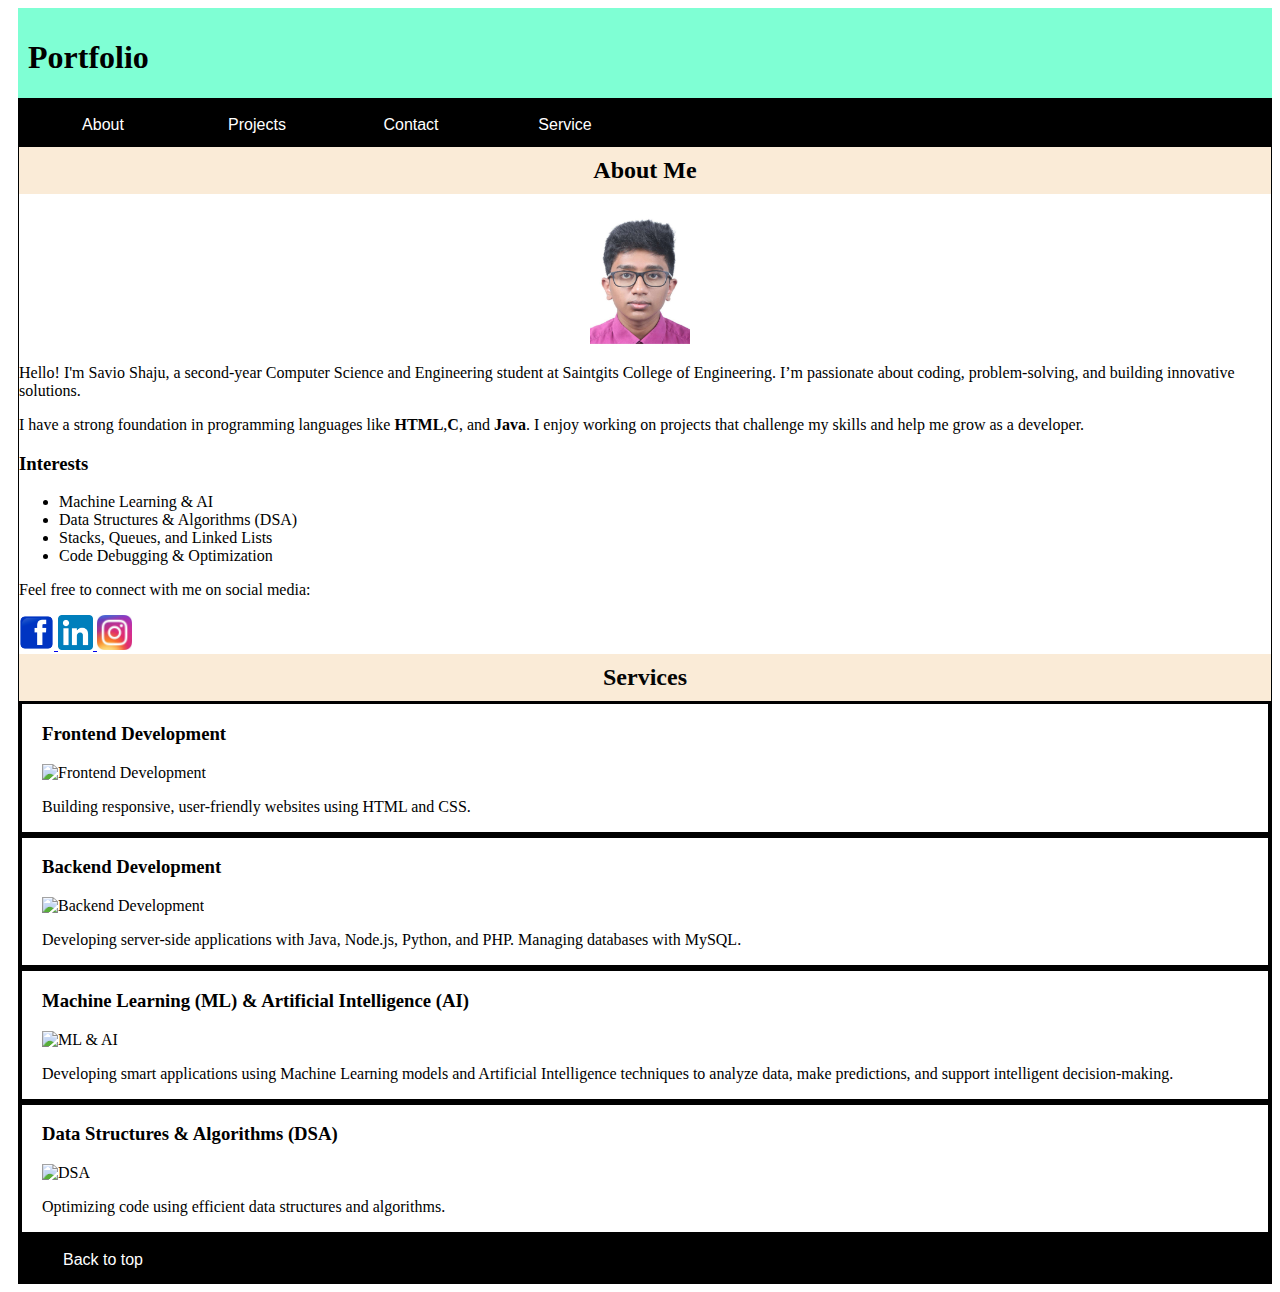
==== index.html @ a5dfa5d4 "new design" ====
<!DOCTYPE html>
<html lang="en">

<head>
    <meta charset="UTF-8">
    <meta name="viewport" content="width=device-width, initial-scale=1.0">
    <title>Portfolio | Savio Shaju</title>
    <meta name="description" content="Welcome to my portfolio">
    <meta name="author" content="Savio Shaju">
    <link rel="shortcut icon" href="assets/images/savio.jpg" type="image/x icon">
    <meta property="og:title" content="Savio Shaju | Portfolio" />
    <meta property="og:type" content="profile" />
    <meta name="twitter:title" content="Savio Shaju | Portfolio">
    <meta name="twitter:description" content="Welcome to my portfolio">
    <link rel="stylesheet" href="styles.css">
</head>


<body>
    <!-- Header Start -->
    <header>
        <div id="home">
            <h1>Portfolio</h1>
        </div>
        <nav id="navigation">
            <a href="#About"><button class="nav-button">About</button></a>
            <a href="Projects.html"><button class="nav-button">Projects</button></a>
            <a href="Contact.html"><button class="nav-button">Contact</button></a>
            <a href="#Service"><button class="nav-button">Service</button></a>
        </nav>
        
    </header>
    <!-- Header End -->
    <main id="main">

        <!-- banner start-->
        <div>
            <section id="About">
                <h2 style="color: rgb(0, 0, 0);" id="about-tittle">About Me</h2>
                <div style="text-align: center;">
                    <img src="assets/images/savio.jpg" alt="Profile Picture" width="100" height="130"
                        style="margin-right: 10px;">
                </div>
                <p>
                    Hello! I'm Savio Shaju, a second-year Computer Science and Engineering student at Saintgits College
                    of
                    Engineering.
                    I’m passionate about coding, problem-solving, and building innovative solutions.
                </p>
                <p>
                    I have a strong foundation in programming languages like <strong>HTML</strong>,<strong>C</strong>,
                    and
                    <strong>Java</strong>.
                    I enjoy working on projects that challenge my skills and help me grow as a developer.
                </p>
                <h3 style="color: rgb(0, 0, 0);">Interests</h3>
                <ul>
                    <li>Machine Learning & AI</li>
                    <li>Data Structures & Algorithms (DSA)</li>
                    <li>Stacks, Queues, and Linked Lists</li>
                    <li>Code Debugging & Optimization</li>
                </ul>

                <p>Feel free to connect with me on social media:</p>
                <div>
                    <a href="https://www.facebook.com/people/Savio-Shaju/pfbid02YPXDarz9KMAC9PF25euHMgQtUXgojVd47mZKMWTDZJpE7LCcgnfHUiEPhqVJT9jPl/"
                        target="_blank" class="fa fa-facebook">
                        <img src="assets/images/Facebook_icon.png" width="35" alt="Facebook">
                    </a>
                    <a href="https://www.linkedin.com/in/savio-shaju-81058528a/" target="_blank" class="fa fa-linkedin">
                        <img src="assets/images/LinkedIn_icon.png" width="35" alt="LinkedIn">
                    </a>
                    <a href="https://www.instagram.com/_savio_shaju_?igsh=MTJmYnRza2M5eXIyMg==" target="_blank"
                        class="fa fa-instagram">
                        <img src="assets/images/Instagram_icon.png" width="35" alt="Instagram">
                    </a>
                </div>
            </section>
        </div>

        <!-- banner end-->
        <!-- Service Start -->
        <section id="Services"  class="Services">
            <h2 style="margin-bottom: 0%; color: rgb(5, 5, 5); " id="Service">Services</h2>
            <div class="services-container">

                <div class="service1">
                    <h3 id="Service-H">Frontend Development</h3>
                    <img src="https://img-c.udemycdn.com/course/750x422/5380132_3dad.jpg" width="100"
                        alt="Frontend Development">
                    <p>Building responsive, user-friendly websites using HTML and CSS.</p>
                </div>

                <div class="service2">
                    <h3 id="Service-H">Backend Development</h3>
                    <img src="https://cdn-icons-png.flaticon.com/512/3031/3031530.png" width="100"
                        alt="Backend Development">
                    <p>Developing server-side applications with Java, Node.js, Python, and PHP. Managing databases with
                        MySQL.</p>
                </div>


                <div class="service3">
                    <h3 id="Service-H1">Machine Learning (ML) & Artificial Intelligence (AI)</h3>
                    <img src="https://th.bing.com/th/id/OIP.TgcrBy9oxkfFz1ATKy7C3wHaHN?rs=1&pid=ImgDetMain" width="100"
                        alt="ML & AI">
                    <p>Developing smart applications using Machine Learning models and Artificial Intelligence
                        techniques to analyze data, make predictions, and support intelligent decision-making.</p>
                </div>

                <div class="service4">
                    <h3 id="Service-H1">Data Structures & Algorithms (DSA)</h3>
                    <img src="https://encrypted-tbn0.gstatic.com/images?q=tbn:ANd9GcROz1E2znoEFf8uiOwYLZ4jPl_GvvxqTY41KoBfk9YBF3WKS2LymkYtgPeg-eKbT7hhK40&usqp=CAU"
                        width="100" alt="DSA">
                    <p>Optimizing code using efficient data structures and algorithms.</p>
                </div>

            </div>
        </section>
        <!-- Service End -->

    </main>

    <footer id="back-buttton">
        <a href="#home"><button class="nav-button" >Back to top</button></a>
    </footer>
</body>

</html>
---- styles.css ----
#contact-form{
    color: rgb(129, 114, 243);
    padding: 10px;
    margin-left: 10px;
    border-top: solid black;
    border-right: solid black;
    border-left: solid black;
    background-color: rgb(218, 248, 162);
    width: 100e;
}
#contactdetaill {
    background-color: rgb(254, 216, 216);
    padding: 10px;
    margin-left: 10px;
    border-right: solid black;
    border-left: solid black;
}
#back-buttton {
    background-color: rgb(0, 0, 0);
    padding: 10px;
    margin-left: 10px;
    border-bottom: solid black;
}
#main {
    border: 1px solid rgb(0, 0, 0);
    padding: 0%;
    margin-left: 10px;
    background-color: rgb(255, 255, 255);

}
#Service {
    text-align: center;
}
#about-tittle {
    text-align: center;
}

#Projects {

    border: 1px solid rgb(248, 192, 192);
    padding: 0px;
    margin-left: 10px;
    background-color: rgb(184, 252, 152);

}
#home {
    background-color: aquamarine;
    border-bottom: solid black 3px;
    padding: 10px;
    padding-bottom: 0%;
    margin-left: 10px;
}

#Service ,#about-tittle, #project-title {
    background-color: antiquewhite;
    border: 0cap;
    margin-top: 0%;
    margin-left: 0%;
    padding-bottom: 10px;
    padding-top: 10px;
    
    color: black;
}
.service4 ,.service3 ,.service2 ,.service1 {
    padding-left: 20px;
    border: solid black;
    margin: 0%;
}
.project3 ,.project2,.project1 {
    padding-left: 20px;
    border: solid black;
}
#navigation {
    border: 10px solid black;
    background-color: black;
    padding: 0;
    margin-top: 0cm;
    margin-left: 10px;
   
}
.nav-button {
   margin-top: 0%;
   margin-bottom: 0%;
   border: none;
   background-color: black;
   color: white;
   padding: 5px;
   width: 150px;
   height: 25px;
   font: bold;
   font-size: medium;
}
.nav-button:hover {
    background-color: gray;     /* Hover effect */
    color: white;               /* Change text color on hover */
}
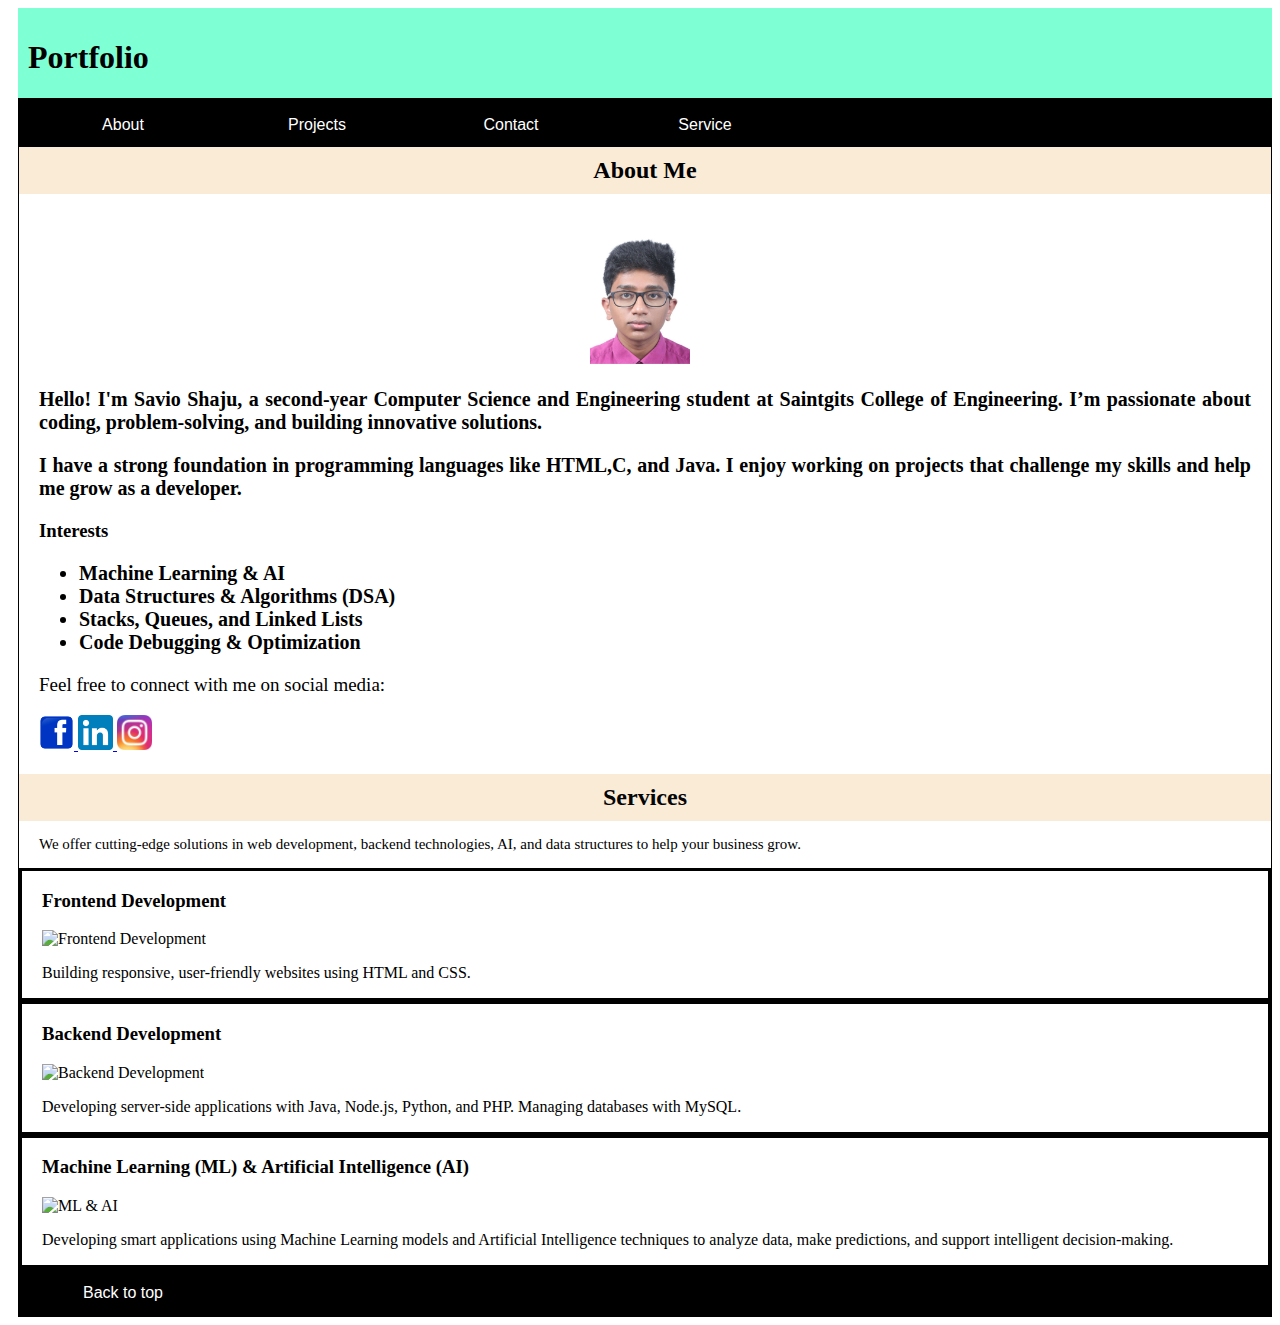
==== commit 2d635283: "new font" ====
--- a/index.html
+++ b/index.html
@@ -28,7 +28,7 @@
             <a href="Contact.html"><button class="nav-button">Contact</button></a>
             <a href="#Service"><button class="nav-button">Service</button></a>
         </nav>
-        
+
     </header>
     <!-- Header End -->
     <main id="main">
@@ -37,51 +37,63 @@
         <div>
             <section id="About">
                 <h2 style="color: rgb(0, 0, 0);" id="about-tittle">About Me</h2>
-                <div style="text-align: center;">
-                    <img src="assets/images/savio.jpg" alt="Profile Picture" width="100" height="130"
-                        style="margin-right: 10px;">
-                </div>
-                <p>
-                    Hello! I'm Savio Shaju, a second-year Computer Science and Engineering student at Saintgits College
-                    of
-                    Engineering.
-                    I’m passionate about coding, problem-solving, and building innovative solutions.
-                </p>
-                <p>
-                    I have a strong foundation in programming languages like <strong>HTML</strong>,<strong>C</strong>,
-                    and
-                    <strong>Java</strong>.
-                    I enjoy working on projects that challenge my skills and help me grow as a developer.
-                </p>
-                <h3 style="color: rgb(0, 0, 0);">Interests</h3>
-                <ul>
-                    <li>Machine Learning & AI</li>
-                    <li>Data Structures & Algorithms (DSA)</li>
-                    <li>Stacks, Queues, and Linked Lists</li>
-                    <li>Code Debugging & Optimization</li>
-                </ul>
+                <div id="About-body">
 
-                <p>Feel free to connect with me on social media:</p>
-                <div>
-                    <a href="https://www.facebook.com/people/Savio-Shaju/pfbid02YPXDarz9KMAC9PF25euHMgQtUXgojVd47mZKMWTDZJpE7LCcgnfHUiEPhqVJT9jPl/"
-                        target="_blank" class="fa fa-facebook">
-                        <img src="assets/images/Facebook_icon.png" width="35" alt="Facebook">
-                    </a>
-                    <a href="https://www.linkedin.com/in/savio-shaju-81058528a/" target="_blank" class="fa fa-linkedin">
-                        <img src="assets/images/LinkedIn_icon.png" width="35" alt="LinkedIn">
-                    </a>
-                    <a href="https://www.instagram.com/_savio_shaju_?igsh=MTJmYnRza2M5eXIyMg==" target="_blank"
-                        class="fa fa-instagram">
-                        <img src="assets/images/Instagram_icon.png" width="35" alt="Instagram">
-                    </a>
+                    <div style="text-align: center;">
+                        <img src="assets/images/savio.jpg" alt="Profile Picture" width="100" height="130"
+                            style="margin-right: 10px;">
+                    </div>
+                    <p id="About-para">
+                        Hello! I'm Savio Shaju, a second-year Computer Science and Engineering student at Saintgits
+                        College
+                        of
+                        Engineering.
+                        I’m passionate about coding, problem-solving, and building innovative solutions.
+                    </p>
+                    <p id="About-para">
+                        I have a strong foundation in programming languages like
+                        <strong>HTML</strong>,<strong>C</strong>,
+                        and
+                        <strong>Java</strong>.
+                        I enjoy working on projects that challenge my skills and help me grow as a developer.
+                    </p>
+                    <h3 style="color: rgb(0, 0, 0);">Interests</h3>
+                    <ul id="About-para">
+                        <li>Machine Learning & AI</li>
+                        <li>Data Structures & Algorithms (DSA)</li>
+                        <li>Stacks, Queues, and Linked Lists</li>
+                        <li>Code Debugging & Optimization</li>
+                    </ul>
+
+                    <p style="text-align: justify; font-size: 19px;">Feel free to connect with me on
+                        social media:</p>
+                    <div>
+                        <a href="https://www.facebook.com/people/Savio-Shaju/pfbid02YPXDarz9KMAC9PF25euHMgQtUXgojVd47mZKMWTDZJpE7LCcgnfHUiEPhqVJT9jPl/"
+                            target="_blank" class="fa fa-facebook">
+                            <img src="assets/images/Facebook_icon.png" width="35" alt="Facebook">
+                        </a>
+                        <a href="https://www.linkedin.com/in/savio-shaju-81058528a/" target="_blank"
+                            class="fa fa-linkedin">
+                            <img src="assets/images/LinkedIn_icon.png" width="35" alt="LinkedIn">
+                        </a>
+                        <a href="https://www.instagram.com/_savio_shaju_?igsh=MTJmYnRza2M5eXIyMg==" target="_blank"
+                            class="fa fa-instagram">
+                            <img src="assets/images/Instagram_icon.png" width="35" alt="Instagram">
+                        </a>
+                    </div>
                 </div>
             </section>
         </div>
 
         <!-- banner end-->
         <!-- Service Start -->
-        <section id="Services"  class="Services">
+        <section id="Services" class="Services">
             <h2 style="margin-bottom: 0%; color: rgb(5, 5, 5); " id="Service">Services</h2>
+            <p class="services-message">
+                We offer cutting-edge solutions in web development, backend technologies, AI, and data structures to
+                help your business grow.
+            </p>
+
             <div class="services-container">
 
                 <div class="service1">
@@ -107,14 +119,6 @@
                     <p>Developing smart applications using Machine Learning models and Artificial Intelligence
                         techniques to analyze data, make predictions, and support intelligent decision-making.</p>
                 </div>
-
-                <div class="service4">
-                    <h3 id="Service-H1">Data Structures & Algorithms (DSA)</h3>
-                    <img src="https://encrypted-tbn0.gstatic.com/images?q=tbn:ANd9GcROz1E2znoEFf8uiOwYLZ4jPl_GvvxqTY41KoBfk9YBF3WKS2LymkYtgPeg-eKbT7hhK40&usqp=CAU"
-                        width="100" alt="DSA">
-                    <p>Optimizing code using efficient data structures and algorithms.</p>
-                </div>
-
             </div>
         </section>
         <!-- Service End -->
@@ -122,7 +126,7 @@
     </main>
 
     <footer id="back-buttton">
-        <a href="#home"><button class="nav-button" >Back to top</button></a>
+        <a href="#home"><button class="nav-button">Back to top</button></a>
     </footer>
 </body>
 
--- a/styles.css
+++ b/styles.css
@@ -1,4 +1,4 @@
-#contact-form{
+#contact-form {
     color: rgb(129, 114, 243);
     padding: 10px;
     margin-left: 10px;
@@ -8,6 +8,7 @@
     background-color: rgb(218, 248, 162);
     width: 100e;
 }
+
 #contactdetaill {
     background-color: rgb(254, 216, 216);
     padding: 10px;
@@ -15,12 +16,14 @@
     border-right: solid black;
     border-left: solid black;
 }
+
 #back-buttton {
     background-color: rgb(0, 0, 0);
     padding: 10px;
     margin-left: 10px;
     border-bottom: solid black;
 }
+
 #main {
     border: 1px solid rgb(0, 0, 0);
     padding: 0%;
@@ -28,9 +31,11 @@
     background-color: rgb(255, 255, 255);
 
 }
+
 #Service {
     text-align: center;
 }
+
 #about-tittle {
     text-align: center;
 }
@@ -43,6 +48,7 @@
     background-color: rgb(184, 252, 152);
 
 }
+
 #home {
     background-color: aquamarine;
     border-bottom: solid black 3px;
@@ -51,46 +57,74 @@
     margin-left: 10px;
 }
 
-#Service ,#about-tittle, #project-title {
+#Service,
+#about-tittle,
+#project-title {
     background-color: antiquewhite;
     border: 0cap;
     margin-top: 0%;
     margin-left: 0%;
     padding-bottom: 10px;
     padding-top: 10px;
-    
+
     color: black;
 }
-.service4 ,.service3 ,.service2 ,.service1 {
+
+.service4,
+.service3,
+.service2,
+.service1 {
     padding-left: 20px;
     border: solid black;
     margin: 0%;
 }
-.project3 ,.project2,.project1 {
+
+.project3,
+.project2,
+.project1 {
     padding-left: 20px;
     border: solid black;
 }
+
 #navigation {
     border: 10px solid black;
     background-color: black;
     padding: 0;
     margin-top: 0cm;
     margin-left: 10px;
-   
+
 }
+
 .nav-button {
-   margin-top: 0%;
-   margin-bottom: 0%;
-   border: none;
-   background-color: black;
-   color: white;
-   padding: 5px;
-   width: 150px;
-   height: 25px;
-   font: bold;
-   font-size: medium;
+    margin-top: 0%;
+    margin-bottom: 0%;
+    border: none;
+    background-color: black;
+    color: white;
+    padding: 5px;
+    width: 190px;
+    height: 25px;
+    font: bold;
+    font-size: medium;
 }
+
 .nav-button:hover {
-    background-color: gray;     /* Hover effect */
-    color: white;               /* Change text color on hover */
+    background-color: gray;
+    color: white;
+
+}
+
+#About-body {
+    padding: 20px;
+}
+
+#About-para {
+    font-weight: bold;       
+    text-align: justify;
+    font-size: 20px;
+}
+
+.services-message {
+    padding-left: 20px;
+    font-size: 15px;
 }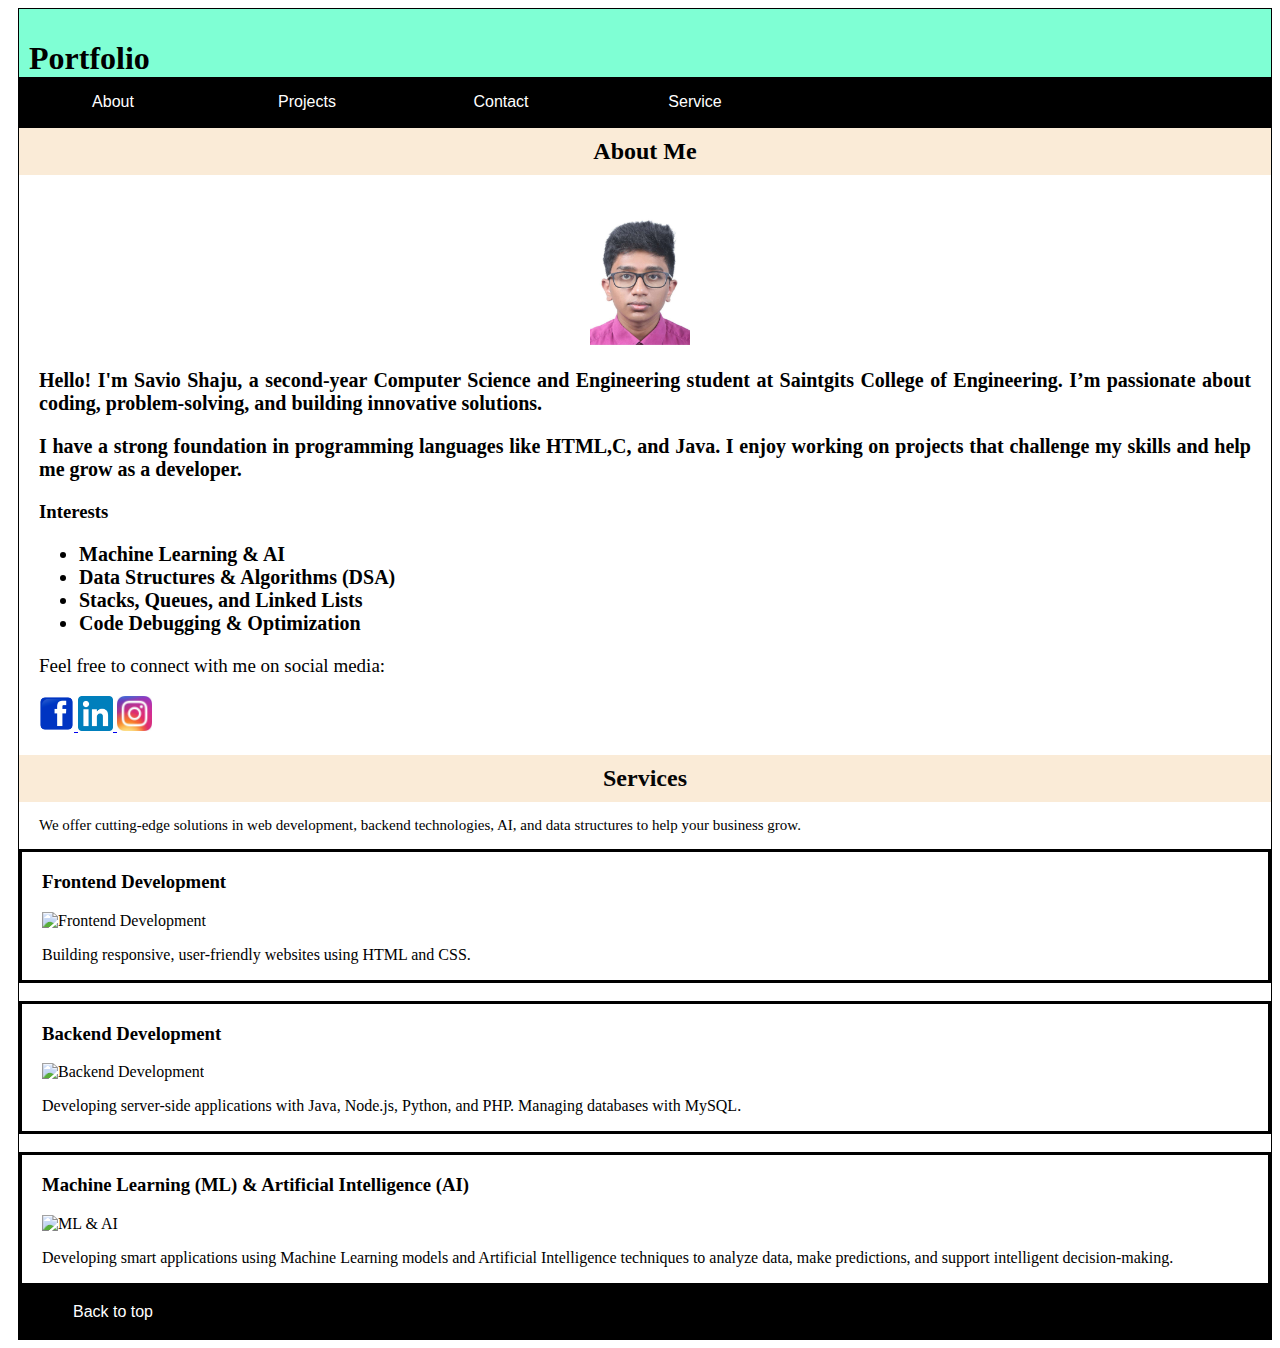
==== commit 73ffe2f8: "new update" ====
--- a/index.html
+++ b/index.html
@@ -20,7 +20,7 @@
     <!-- Header Start -->
     <header>
         <div id="home">
-            <h1>Portfolio</h1>
+            <h1 style="margin-bottom: 0%;">Portfolio</h1>
         </div>
         <nav id="navigation">
             <a href="#About"><button class="nav-button">About</button></a>
@@ -102,7 +102,7 @@
                         alt="Frontend Development">
                     <p>Building responsive, user-friendly websites using HTML and CSS.</p>
                 </div>
-
+                <br>
                 <div class="service2">
                     <h3 id="Service-H">Backend Development</h3>
                     <img src="https://cdn-icons-png.flaticon.com/512/3031/3031530.png" width="100"
@@ -111,7 +111,7 @@
                         MySQL.</p>
                 </div>
 
-
+                <br>
                 <div class="service3">
                     <h3 id="Service-H1">Machine Learning (ML) & Artificial Intelligence (AI)</h3>
                     <img src="https://th.bing.com/th/id/OIP.TgcrBy9oxkfFz1ATKy7C3wHaHN?rs=1&pid=ImgDetMain" width="100"
--- a/styles.css
+++ b/styles.css
@@ -19,7 +19,7 @@
 
 #back-buttton {
     background-color: rgb(0, 0, 0);
-    padding: 10px;
+    padding: 0px;
     margin-left: 10px;
     border-bottom: solid black;
 }
@@ -27,6 +27,7 @@
 #main {
     border: 1px solid rgb(0, 0, 0);
     padding: 0%;
+    padding: left 10px;
     margin-left: 10px;
     background-color: rgb(255, 255, 255);
 
@@ -42,16 +43,17 @@
 
 #Projects {
 
-    border: 1px solid rgb(248, 192, 192);
+    
     padding: 0px;
     margin-left: 10px;
-    background-color: rgb(184, 252, 152);
+    background-color: rgb(255, 255, 255);
 
 }
 
 #home {
     background-color: aquamarine;
-    border-bottom: solid black 3px;
+    border: 1px solid black;
+    border-bottom: 0px;
     padding: 10px;
     padding-bottom: 0%;
     margin-left: 10px;
@@ -87,23 +89,23 @@
 }
 
 #navigation {
-    border: 10px solid black;
+    margin-left: 10px;
     background-color: black;
-    padding: 0;
-    margin-top: 0cm;
-    margin-left: 10px;
+    padding-top: 0px;
+    margin-top: 0px;
+    border-top: 0cm;
 
 }
 
 .nav-button {
-    margin-top: 0%;
+    margin-top: 0px;
     margin-bottom: 0%;
     border: none;
     background-color: black;
     color: white;
     padding: 5px;
     width: 190px;
-    height: 25px;
+    height: 50px;
     font: bold;
     font-size: medium;
 }
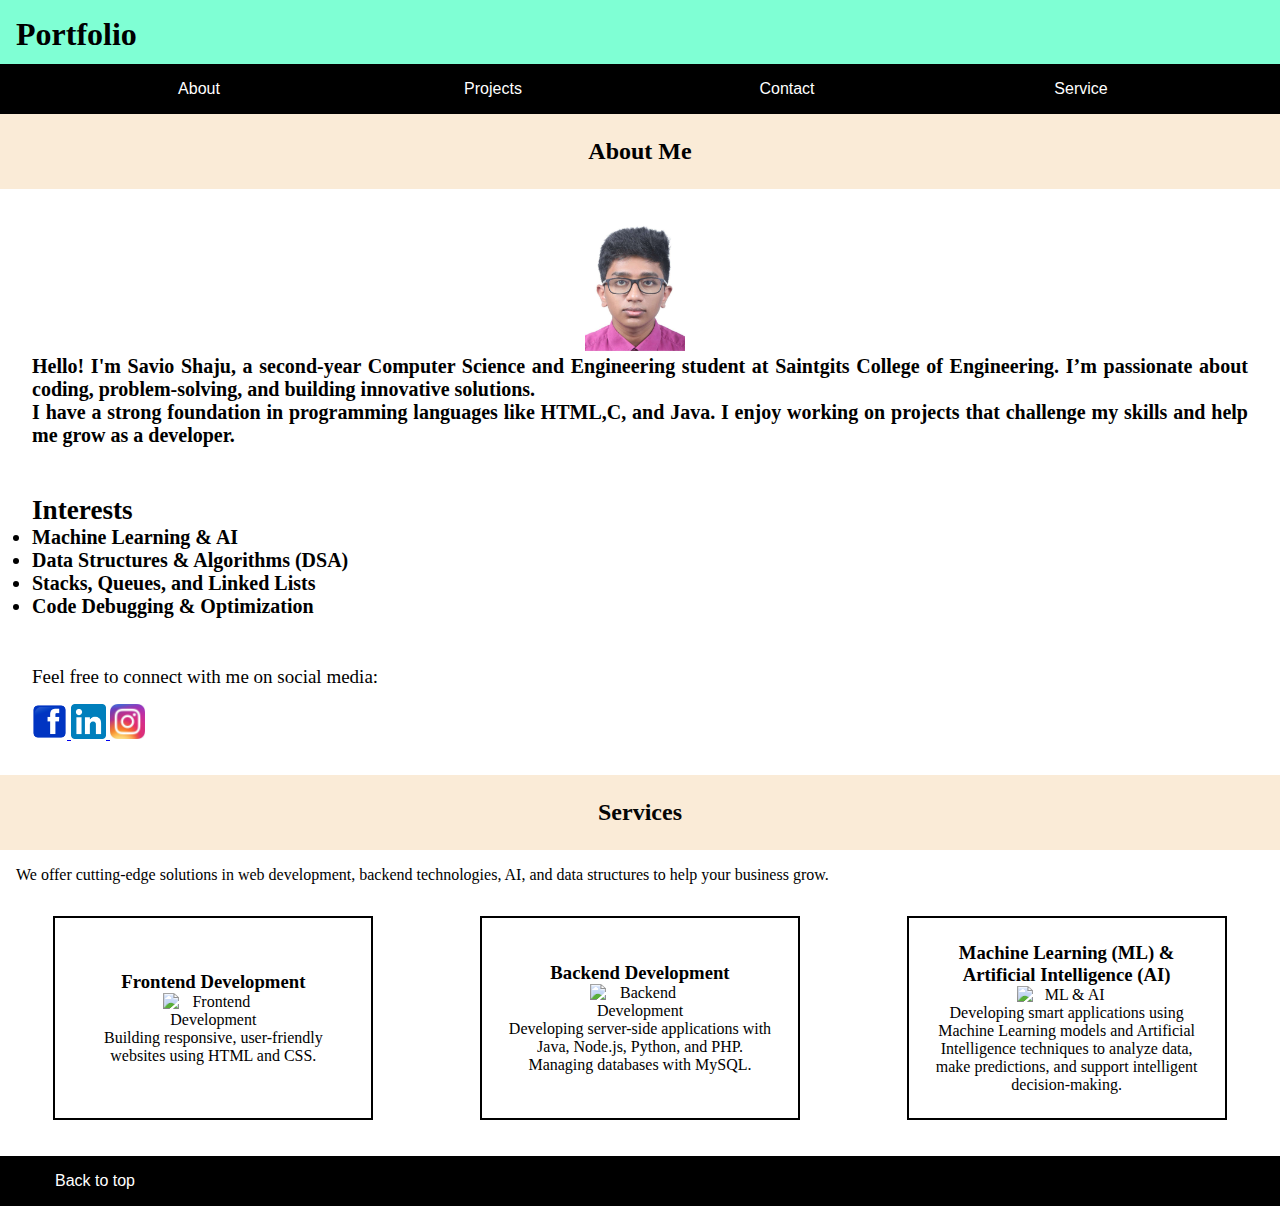
==== commit 1736ec63: "new positon sticky" ====
--- a/index.html
+++ b/index.html
@@ -12,24 +12,24 @@
     <meta property="og:type" content="profile" />
     <meta name="twitter:title" content="Savio Shaju | Portfolio">
     <meta name="twitter:description" content="Welcome to my portfolio">
-    <link rel="stylesheet" href="styles.css">
+    <link rel="stylesheet" href="css/indexpagestyles.css">
 </head>
 
 
-<body>
+<body style="margin: 0px">
     <!-- Header Start -->
     <header>
         <div id="home">
-            <h1 style="margin-bottom: 0%;">Portfolio</h1>
+            <h1 style="margin: 0%;">Portfolio</h1>
         </div>
-        <nav id="navigation">
-            <a href="#About"><button class="nav-button">About</button></a>
-            <a href="Projects.html"><button class="nav-button">Projects</button></a>
-            <a href="Contact.html"><button class="nav-button">Contact</button></a>
-            <a href="#Service"><button class="nav-button">Service</button></a>
-        </nav>
+    </header>
+        <div id="navigation-top">
+            <div><a href="#About"><button class="nav-button">About</button></a></div>
+            <div><a href="Projects.html"><button class="nav-button">Projects</button></a></div>
+            <div><a href="Contact.html"><button class="nav-button">Contact</button></a></div>
+            <div><a href="#Service"><button class="nav-button">Service</button></a></div>
+        </div>
 
-    </header>
     <!-- Header End -->
     <main id="main">
 
@@ -57,7 +57,7 @@
                         <strong>Java</strong>.
                         I enjoy working on projects that challenge my skills and help me grow as a developer.
                     </p>
-                    <h3 style="color: rgb(0, 0, 0);">Interests</h3>
+                    <h3 style="color: rgb(0, 0, 0); padding-top: 3rem; font-size: 1.7rem;">Interests</h3>
                     <ul id="About-para">
                         <li>Machine Learning & AI</li>
                         <li>Data Structures & Algorithms (DSA)</li>
@@ -65,20 +65,21 @@
                         <li>Code Debugging & Optimization</li>
                     </ul>
 
-                    <p style="text-align: justify; font-size: 19px;">Feel free to connect with me on
+                    <p style="text-align: justify; font-size: 19px;padding-top: 3rem; padding-bottom: 1rem; ">Feel free
+                        to connect with me on
                         social media:</p>
                     <div>
                         <a href="https://www.facebook.com/people/Savio-Shaju/pfbid02YPXDarz9KMAC9PF25euHMgQtUXgojVd47mZKMWTDZJpE7LCcgnfHUiEPhqVJT9jPl/"
                             target="_blank" class="fa fa-facebook">
-                            <img src="assets/images/Facebook_icon.png" width="35" alt="Facebook">
+                            <img id="Facebook-icon" src="assets/images/Facebook_icon.png" width="35" alt="Facebook">
                         </a>
                         <a href="https://www.linkedin.com/in/savio-shaju-81058528a/" target="_blank"
                             class="fa fa-linkedin">
-                            <img src="assets/images/LinkedIn_icon.png" width="35" alt="LinkedIn">
+                            <img id="LinkedIn-icon" src="assets/images/LinkedIn_icon.png" width="35" alt="LinkedIn">
                         </a>
                         <a href="https://www.instagram.com/_savio_shaju_?igsh=MTJmYnRza2M5eXIyMg==" target="_blank"
                             class="fa fa-instagram">
-                            <img src="assets/images/Instagram_icon.png" width="35" alt="Instagram">
+                            <img id="Instagram-icon" src="assets/images/Instagram_icon.png" width="35" alt="Instagram">
                         </a>
                     </div>
                 </div>
@@ -87,7 +88,7 @@
 
         <!-- banner end-->
         <!-- Service Start -->
-        <section id="Services" class="Services">
+        <section id="Services" class="Services" style="padding-bottom: 20px;">
             <h2 style="margin-bottom: 0%; color: rgb(5, 5, 5); " id="Service">Services</h2>
             <p class="services-message">
                 We offer cutting-edge solutions in web development, backend technologies, AI, and data structures to
--- a/css/indexpagestyles.css
+++ b/css/indexpagestyles.css
@@ -0,0 +1,129 @@
+* {
+    margin: 0;
+    border: 0;
+    padding: 0;
+}
+
+#navigation-top {
+    background-color: black;
+    position: sticky;
+    top: 0;
+    display: flex;
+    justify-content: space-evenly;
+
+}
+
+#navigation {
+    background-color: black;
+    padding-top: 0;
+    margin-top: 0;
+    border-top: 0;
+}
+
+.nav-button {
+    margin-top: 0px;
+    margin-bottom: 0%;
+    border: none;
+    background-color: black;
+    color: white;
+    padding: 5px;
+    width: 190px;
+    height: 50px;
+    font: bold;
+    font-size: medium;
+}
+
+.nav-button:hover {
+    background-color: gray;
+    color: white;
+}
+
+#About-body {
+    padding: 2rem;
+}
+
+#About-para {
+    font-weight: bold;
+    text-align: justify;
+    font-size: 1.25rem;
+}
+
+.services-message {
+    padding-left: 1.5rem;
+    font-size: 1rem;
+}
+
+#Service,
+#about-tittle {
+    background-color: antiquewhite;
+    border: none;
+    margin-top: 0;
+    margin-left: 0;
+    padding-bottom: 1.5rem;
+    padding-top: 1.5rem;
+    text-align: center;
+}
+
+#home {
+    background-color: aquamarine;
+    border: none;
+    margin-top: 0;
+    border-bottom: none;
+    height: 3rem;
+    padding: 2rem;
+    padding-top: 1rem;
+    padding-left: 1rem;
+    padding-bottom: 0;
+}
+
+.service4,
+.service3,
+.service2,
+.service1 {
+    padding: 1.5rem;
+    transition: background-color 0.3s ease;
+    color: black;
+    border: solid black 0.125rem;
+    margin: 1rem;
+    width: 20rem;
+    box-sizing: border-box;
+    display: flex;
+    flex-direction: column;
+    justify-content: center;
+    align-items: center;
+    text-align: center;
+}
+
+.services-container {
+    display: flex;
+    justify-content: space-evenly;
+    flex-wrap: wrap;
+    align-items: stretch;
+}
+
+.service4:hover,
+.service3:hover,
+.service2:hover,
+.service1:hover {
+    background-color: rgb(176, 184, 184);
+}
+
+.services-message {
+    padding: 1rem;
+    font-size: 1rem;
+}
+
+#back-buttton {
+    background-color: black;
+    padding: 0rem;
+}
+
+#cancel-button:hover {
+    background-color: rgb(255, 4, 0);
+    color: black;
+}
+
+#submit-button:hover {
+    background-color: rgb(167, 252, 173);
+    color: black;
+}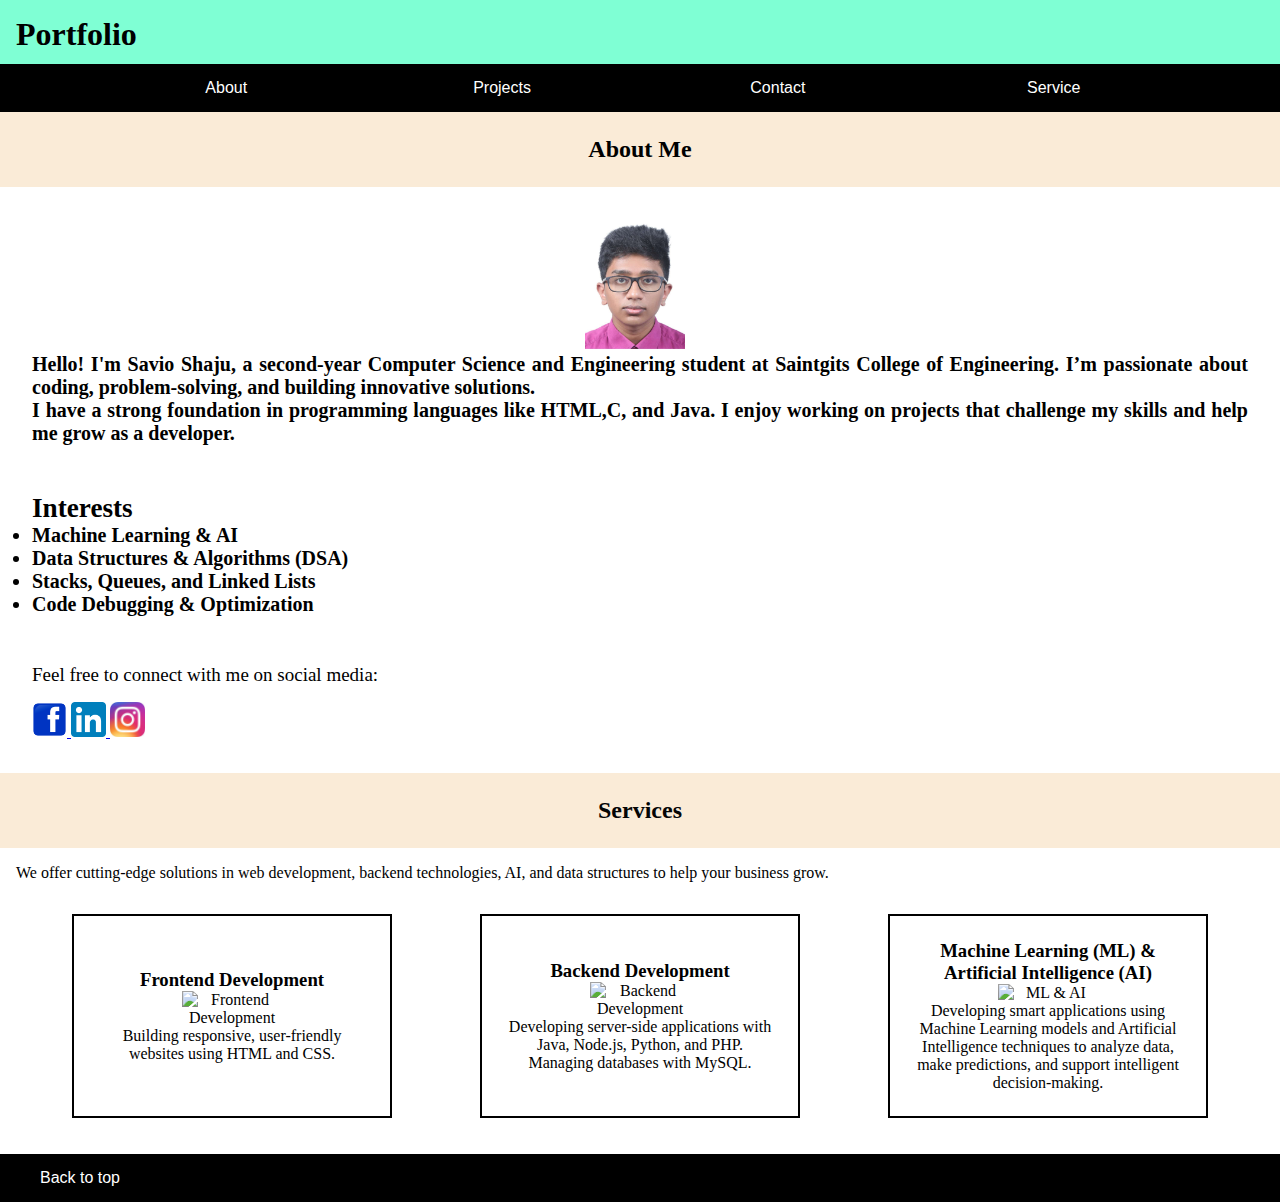
==== commit fd3e4b35: "layout corrected" ====
--- a/index.html
+++ b/index.html
@@ -24,10 +24,10 @@
         </div>
     </header>
         <div id="navigation-top">
-            <div><a href="#About"><button class="nav-button">About</button></a></div>
-            <div><a href="Projects.html"><button class="nav-button">Projects</button></a></div>
-            <div><a href="Contact.html"><button class="nav-button">Contact</button></a></div>
-            <div><a href="#Service"><button class="nav-button">Service</button></a></div>
+            <div><a href="#About"><button class="nav-button-top">About</button></a></div>
+            <div><a href="Projects.html"><button class="nav-button-top">Projects</button></a></div>
+            <div><a href="Contact.html"><button class="nav-button-top">Contact</button></a></div>
+            <div><a href="#Service"><button class="nav-button-top">Service</button></a></div>
         </div>
 
     <!-- Header End -->
@@ -103,7 +103,7 @@
                         alt="Frontend Development">
                     <p>Building responsive, user-friendly websites using HTML and CSS.</p>
                 </div>
-                <br>
+                
                 <div class="service2">
                     <h3 id="Service-H">Backend Development</h3>
                     <img src="https://cdn-icons-png.flaticon.com/512/3031/3031530.png" width="100"
@@ -112,7 +112,6 @@
                         MySQL.</p>
                 </div>
 
-                <br>
                 <div class="service3">
                     <h3 id="Service-H1">Machine Learning (ML) & Artificial Intelligence (AI)</h3>
                     <img src="https://th.bing.com/th/id/OIP.TgcrBy9oxkfFz1ATKy7C3wHaHN?rs=1&pid=ImgDetMain" width="100"
--- a/css/indexpagestyles.css
+++ b/css/indexpagestyles.css
@@ -27,13 +27,16 @@
     background-color: black;
     color: white;
     padding: 5px;
-    width: 190px;
-    height: 50px;
+    width: 10rem;
+    height: 3rem;
     font: bold;
+    margin: auto;
+    box-sizing: border-box;
+    cursor: pointer;
     font-size: medium;
 }
 
-.nav-button:hover {
+.nav-button:hover,.nav-button-top:hover {
     background-color: gray;
     color: white;
 }
@@ -126,4 +129,53 @@
 #submit-button:hover {
     background-color: rgb(167, 252, 173);
     color: black;
-}+}
+
+#submit-button,
+#cancel-button {
+    border: solid black 1px;
+    background-color: rgb(253, 253, 253);
+    color: rgb(0, 0, 0);
+    width: 100px;
+    height: 30px;
+    font-weight: bold;
+    border-radius: 50%;
+
+}
+
+@media all and (min-width :400px) {
+    .nav-button-top {
+        margin-top: 0px;
+        margin-bottom: 0%;
+        border: none;
+        background-color: black;
+        color: white;
+        padding: 5px;
+        width: 6.2rem;
+        height: 3rem;
+        font: bold;
+        margin: auto;
+        box-sizing: border-box;
+        cursor: pointer;
+        font-size: medium;
+    }
+}
+
+@media all and (max-width :400px) {
+    .nav-button-top {
+        margin-top: 0px;
+        margin-bottom: 0%;
+        border: none;
+        background-color: black;
+        color: white;
+        padding: 5px;
+        width: 1rem;
+        height: 3rem;
+        font: bold;
+        margin: auto;
+        box-sizing: border-box;
+        cursor: pointer;
+        font-size: medium;
+    }
+
+}
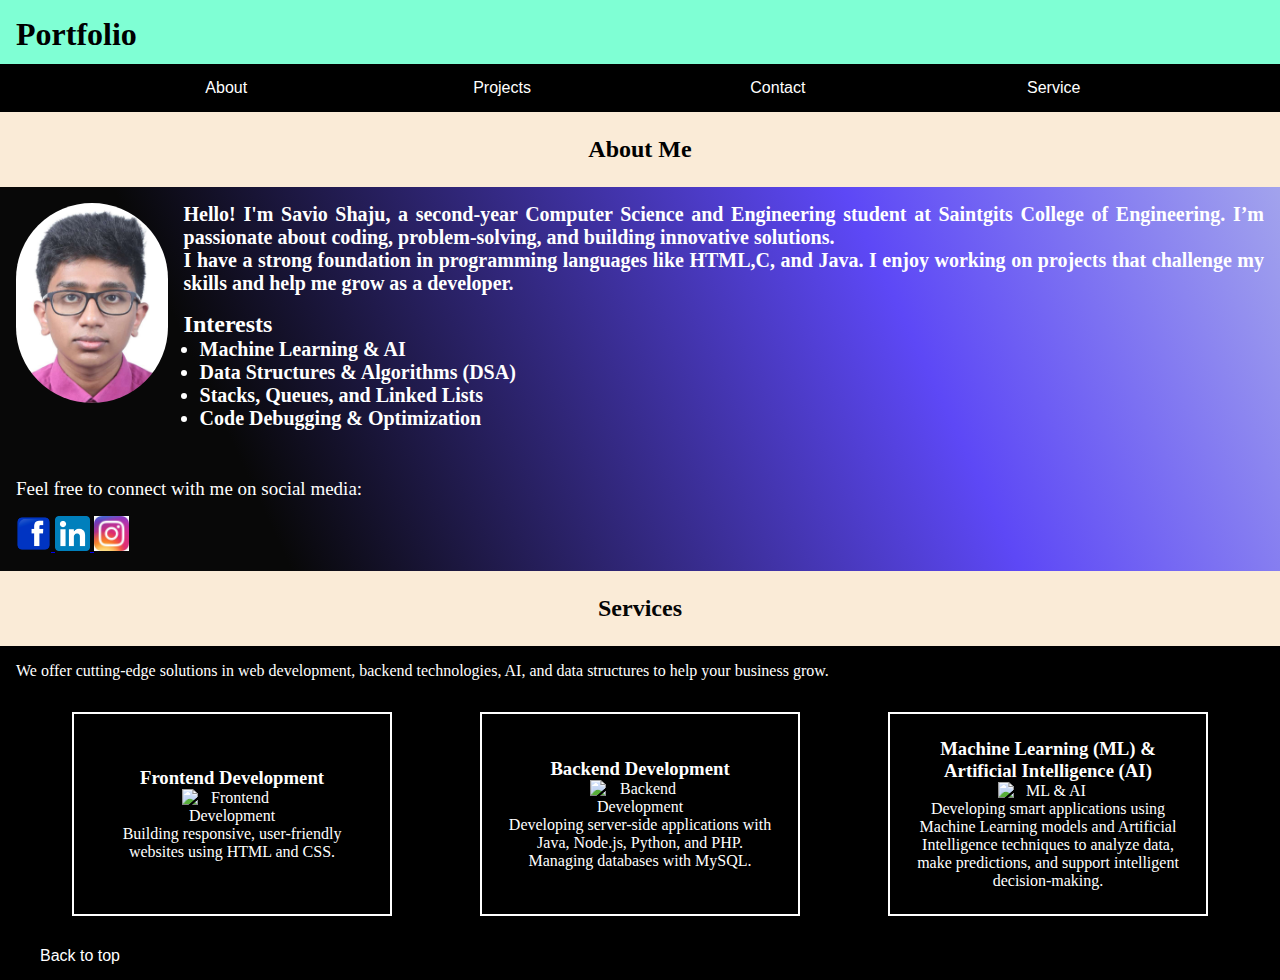
==== commit 6a466c75: "layout corrected" ====
--- a/index.html
+++ b/index.html
@@ -23,12 +23,12 @@
             <h1 style="margin: 0%;">Portfolio</h1>
         </div>
     </header>
-        <div id="navigation-top">
-            <div><a href="#About"><button class="nav-button-top">About</button></a></div>
-            <div><a href="Projects.html"><button class="nav-button-top">Projects</button></a></div>
-            <div><a href="Contact.html"><button class="nav-button-top">Contact</button></a></div>
-            <div><a href="#Service"><button class="nav-button-top">Service</button></a></div>
-        </div>
+    <div id="navigation-top">
+        <div><a href="#About"><button class="nav-button-top">About</button></a></div>
+        <div><a href="Projects.html"><button class="nav-button-top">Projects</button></a></div>
+        <div><a href="Contact.html"><button class="nav-button-top">Contact</button></a></div>
+        <div><a href="#Service"><button class="nav-button-top">Service</button></a></div>
+    </div>
 
     <!-- Header End -->
     <main id="main">
@@ -38,33 +38,37 @@
             <section id="About">
                 <h2 style="color: rgb(0, 0, 0);" id="about-tittle">About Me</h2>
                 <div id="About-body">
-
-                    <div style="text-align: center;">
-                        <img src="assets/images/savio.jpg" alt="Profile Picture" width="100" height="130"
-                            style="margin-right: 10px;">
+                    <div id="About-main-body">
+                        <div id="About-body-image"
+                        style="text-align: center;">
+                            <img src="assets/images/savio.jpg" alt="Profile Picture" height="200rem"
+                                style="border-radius: 50rem;">
+                        </div>
+                        <div>
+                            <p id="About-para">
+                                Hello! I'm Savio Shaju, a second-year Computer Science and Engineering student at
+                                Saintgits
+                                College
+                                of
+                                Engineering.
+                                I’m passionate about coding, problem-solving, and building innovative solutions.
+                            </p>
+                            <p id="About-para">
+                                I have a strong foundation in programming languages like
+                                <strong>HTML</strong>,<strong>C</strong>,
+                                and
+                                <strong>Java</strong>.
+                                I enjoy working on projects that challenge my skills and help me grow as a developer.
+                            </p>
+                            <h3 id="About-para" style="color: rgb(255, 255, 255); padding-top: 1rem; font-size: 1.5rem; ">Interests</h3>
+                            <ul id="About-para" style="padding-left: 2rem;">
+                                <li>Machine Learning & AI</li>
+                                <li>Data Structures & Algorithms (DSA)</li>
+                                <li>Stacks, Queues, and Linked Lists</li>
+                                <li>Code Debugging & Optimization</li>
+                            </ul>
+                        </div>
                     </div>
-                    <p id="About-para">
-                        Hello! I'm Savio Shaju, a second-year Computer Science and Engineering student at Saintgits
-                        College
-                        of
-                        Engineering.
-                        I’m passionate about coding, problem-solving, and building innovative solutions.
-                    </p>
-                    <p id="About-para">
-                        I have a strong foundation in programming languages like
-                        <strong>HTML</strong>,<strong>C</strong>,
-                        and
-                        <strong>Java</strong>.
-                        I enjoy working on projects that challenge my skills and help me grow as a developer.
-                    </p>
-                    <h3 style="color: rgb(0, 0, 0); padding-top: 3rem; font-size: 1.7rem;">Interests</h3>
-                    <ul id="About-para">
-                        <li>Machine Learning & AI</li>
-                        <li>Data Structures & Algorithms (DSA)</li>
-                        <li>Stacks, Queues, and Linked Lists</li>
-                        <li>Code Debugging & Optimization</li>
-                    </ul>
-
                     <p style="text-align: justify; font-size: 19px;padding-top: 3rem; padding-bottom: 1rem; ">Feel free
                         to connect with me on
                         social media:</p>
@@ -88,7 +92,7 @@
 
         <!-- banner end-->
         <!-- Service Start -->
-        <section id="Services" class="Services" style="padding-bottom: 20px;">
+        <section id="Services" class="Services" >
             <h2 style="margin-bottom: 0%; color: rgb(5, 5, 5); " id="Service">Services</h2>
             <p class="services-message">
                 We offer cutting-edge solutions in web development, backend technologies, AI, and data structures to
@@ -103,7 +107,7 @@
                         alt="Frontend Development">
                     <p>Building responsive, user-friendly websites using HTML and CSS.</p>
                 </div>
-                
+
                 <div class="service2">
                     <h3 id="Service-H">Backend Development</h3>
                     <img src="https://cdn-icons-png.flaticon.com/512/3031/3031530.png" width="100"
--- a/css/indexpagestyles.css
+++ b/css/indexpagestyles.css
@@ -42,18 +42,23 @@
 }
 
 #About-body {
-    padding: 2rem;
+    padding: 1rem;
+    background: linear-gradient(65deg, rgb(8, 8, 8) 20%, rgb(93, 72, 246) 70%, rgb(162, 163, 237) 100%);
+    color: white;
 }
 
 #About-para {
     font-weight: bold;
     text-align: justify;
     font-size: 1.25rem;
+    padding-left: 1rem;
 }
 
 .services-message {
     padding-left: 1.5rem;
     font-size: 1rem;
+    background-color: black;
+    color: white;
 }
 
 #Service,
@@ -85,8 +90,8 @@
 .service1 {
     padding: 1.5rem;
     transition: background-color 0.3s ease;
-    color: black;
-    border: solid black 0.125rem;
+    color: rgb(255, 255, 255);
+    border: solid rgb(255, 255, 255) 0.125rem;
     margin: 1rem;
     width: 20rem;
     box-sizing: border-box;
@@ -102,13 +107,15 @@
     justify-content: space-evenly;
     flex-wrap: wrap;
     align-items: stretch;
+    background-color: black;
+    
 }
 
 .service4:hover,
 .service3:hover,
 .service2:hover,
 .service1:hover {
-    background-color: rgb(176, 184, 184);
+    background-color: rgb(177, 182, 182);
 }
 
 .services-message {
@@ -117,7 +124,7 @@
 }
 
 #back-buttton {
-    background-color: black;
+    background-color: rgb(0, 0, 0);
     padding: 0rem;
 }
 
@@ -143,6 +150,9 @@
 
 }
 
+#About-main-body {
+    display: flex;
+}
 @media all and (min-width :400px) {
     .nav-button-top {
         margin-top: 0px;
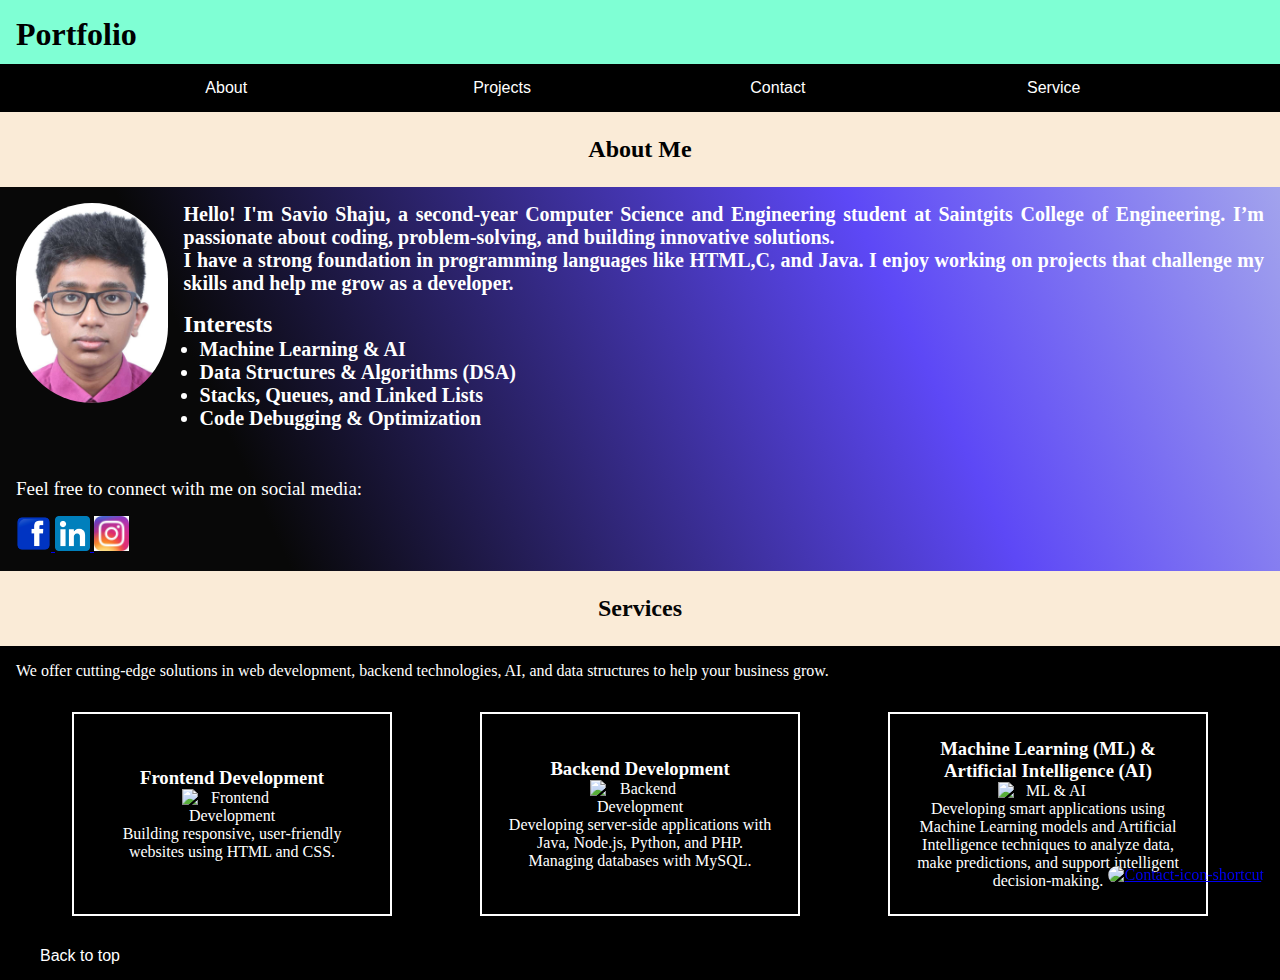
==== commit 52b3066a: "layout corrected" ====
--- a/index.html
+++ b/index.html
@@ -126,7 +126,9 @@
             </div>
         </section>
         <!-- Service End -->
-
+        <div id="Contact-icon-shortcut">
+           <a href="Contact.html"><img  src="https://www.citypng.com/public/uploads/preview/hd-green-round-circle-phone-icon-png-701751695059810shy4vi4gck.png"  alt="Contact-icon-shortcut"></a> 
+        </div>
     </main>
 
     <footer id="back-buttton">
--- a/css/indexpagestyles.css
+++ b/css/indexpagestyles.css
@@ -36,7 +36,8 @@
     font-size: medium;
 }
 
-.nav-button:hover,.nav-button-top:hover {
+.nav-button:hover,
+.nav-button-top:hover {
     background-color: gray;
     color: white;
 }
@@ -108,7 +109,7 @@
     flex-wrap: wrap;
     align-items: stretch;
     background-color: black;
-    
+
 }
 
 .service4:hover,
@@ -153,6 +154,7 @@
 #About-main-body {
     display: flex;
 }
+
 @media all and (min-width :400px) {
     .nav-button-top {
         margin-top: 0px;
@@ -189,3 +191,24 @@
     }
 
 }
+
+#Contact-icon-shortcut {
+    position: fixed;
+    bottom: 1rem;
+    right: 1rem;
+    transition: transform 0.3s ease;
+
+
+}
+
+#Contact-icon-shortcut img {
+    height: 4.7rem;
+    width: 4.7rem;
+    cursor: pointer;
+    border-radius: 5rem;
+}
+
+#Contact-icon-shortcut img:hover {
+
+    transform: scale(1.1);
+}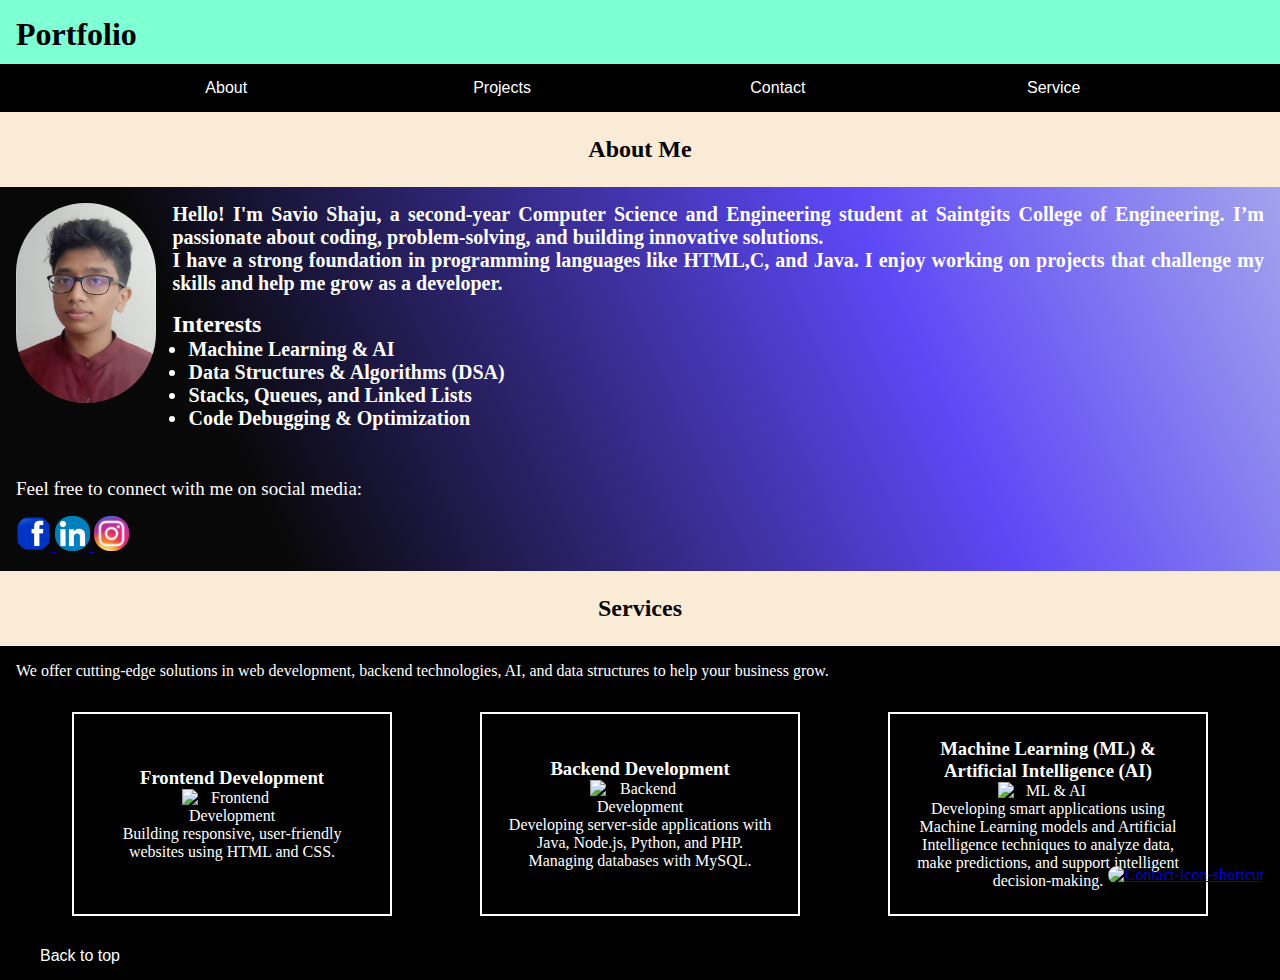
==== commit a6d55a92: "new images" ====
--- a/index.html
+++ b/index.html
@@ -72,7 +72,7 @@
                     <p style="text-align: justify; font-size: 19px;padding-top: 3rem; padding-bottom: 1rem; ">Feel free
                         to connect with me on
                         social media:</p>
-                    <div>
+                    <div id = social-media-links>
                         <a href="https://www.facebook.com/people/Savio-Shaju/pfbid02YPXDarz9KMAC9PF25euHMgQtUXgojVd47mZKMWTDZJpE7LCcgnfHUiEPhqVJT9jPl/"
                             target="_blank" class="fa fa-facebook">
                             <img id="Facebook-icon" src="assets/images/Facebook_icon.png" width="35" alt="Facebook">
--- a/css/indexpagestyles.css
+++ b/css/indexpagestyles.css
@@ -211,4 +211,10 @@
 #Contact-icon-shortcut img:hover {
 
     transform: scale(1.1);
+}
+#social-media-links img {
+    border-radius: 1rem;
+}
+#social-media-links img:hover {
+    transform: scale(1.5);
 }